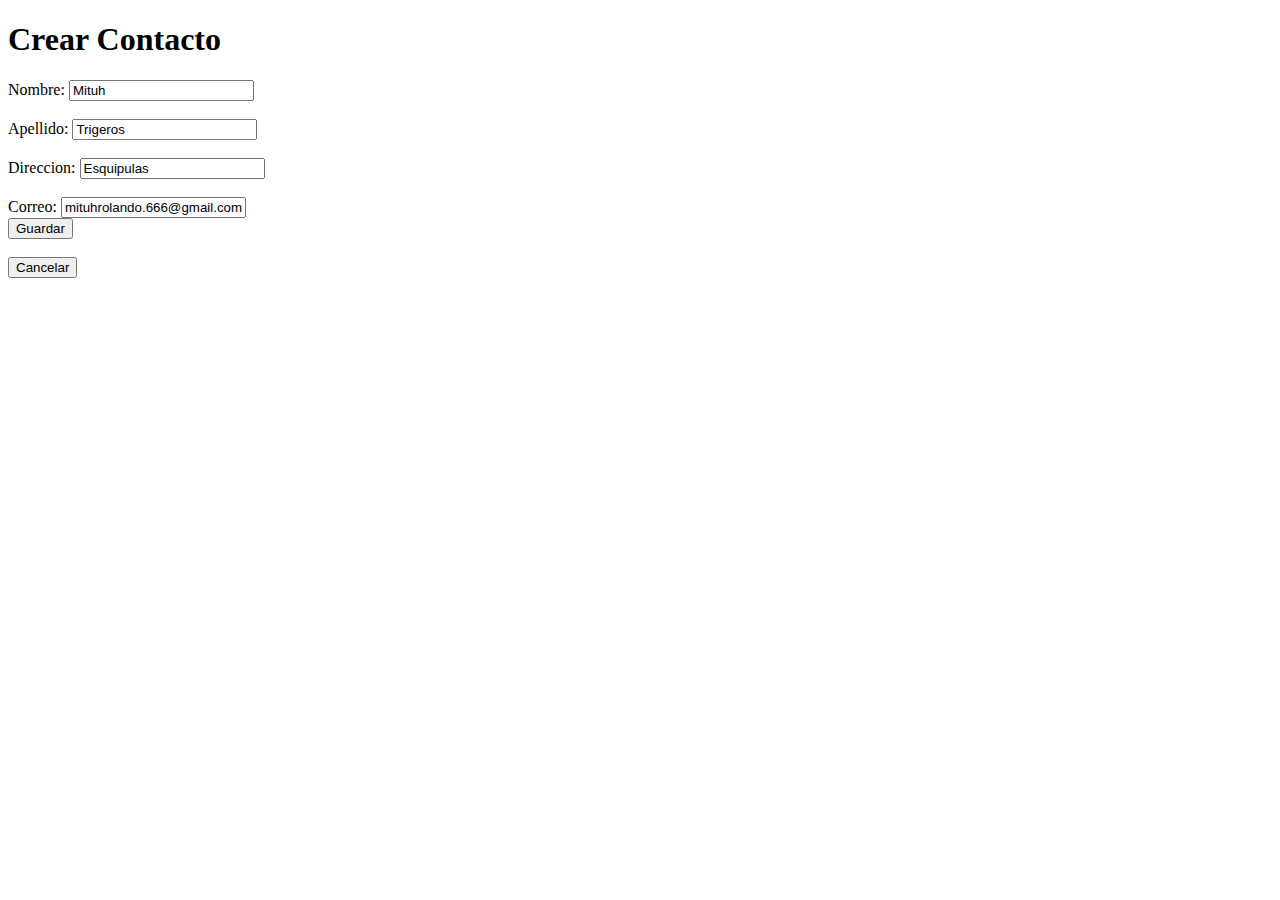
==== crear_contacto.html @ 8ab931bb "Se creo el archivo crear_contacto.html" ====
<!DOCTYPE html>
<html>
<head>
	<title>Crear Contacto</title>
</head>
<body>
	<h1>Crear Contacto</h1>
<form>
  <label>Nombre:</label>
  <input type="text" name="nombre" value="Mituh">
  <br>
  <br>
  <label>Apellido:</label>
  <input type="text" name="apellido" value="Trigeros">
  <br>
  <br>
  <label>Direccion:</label>
  <input type="text" name="direccion" value="Esquipulas">
  <br>
  <br>
  <label>Correo:</label>
  <input type="text" name="correo" value="mituhrolando.666@gmail.com">
  <br>
  <input type="submit" value="Guardar">
  <br>
  <br>
  <input type="submit" value="Cancelar">
</form> 

    
</body>
</html>
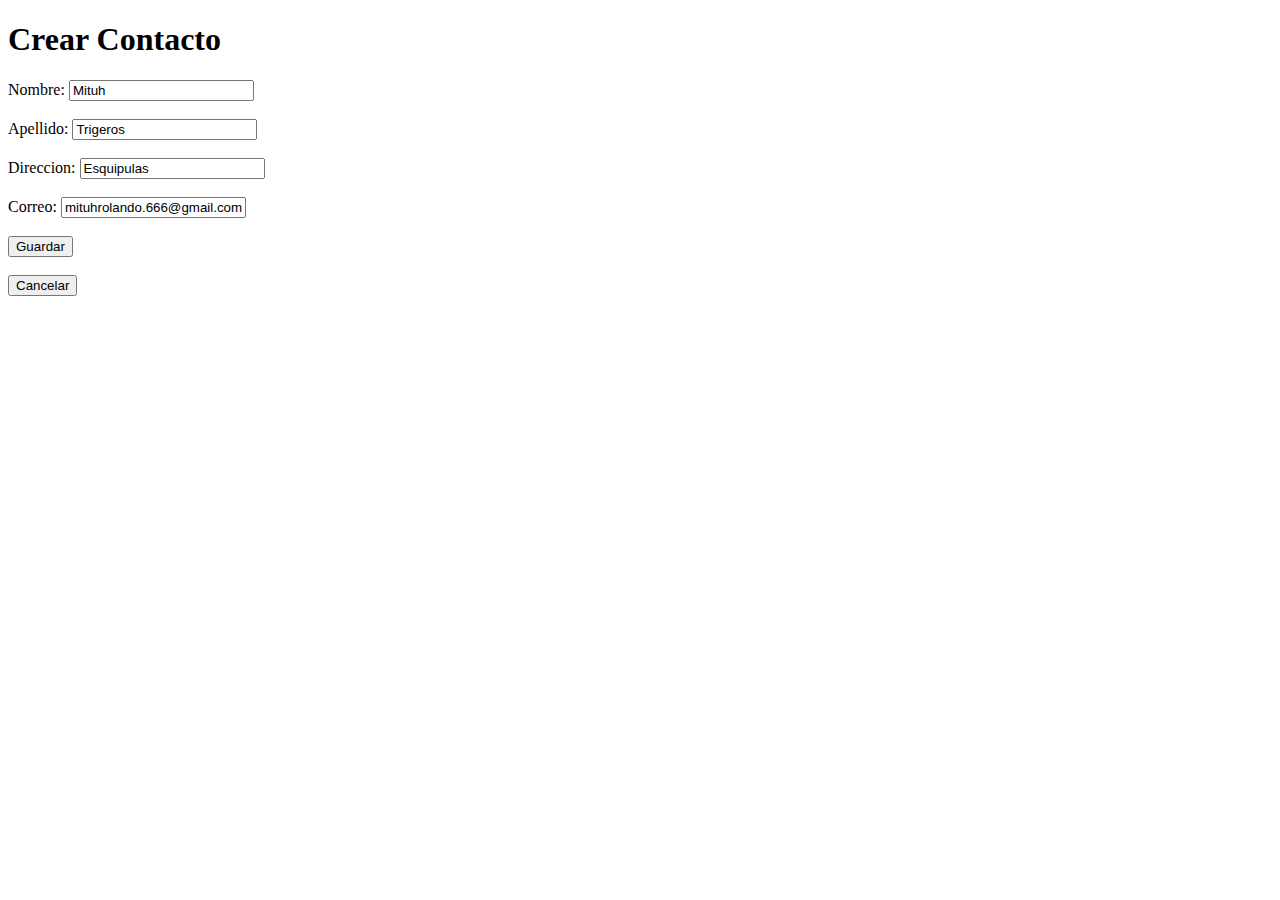
==== commit dc33e564: "Se modifico el archivo crear_contacto.html" ====
--- a/crear_contacto.html
+++ b/crear_contacto.html
@@ -21,6 +21,7 @@
   <label>Correo:</label>
   <input type="text" name="correo" value="mituhrolando.666@gmail.com">
   <br>
+  <br>
   <input type="submit" value="Guardar">
   <br>
   <br>
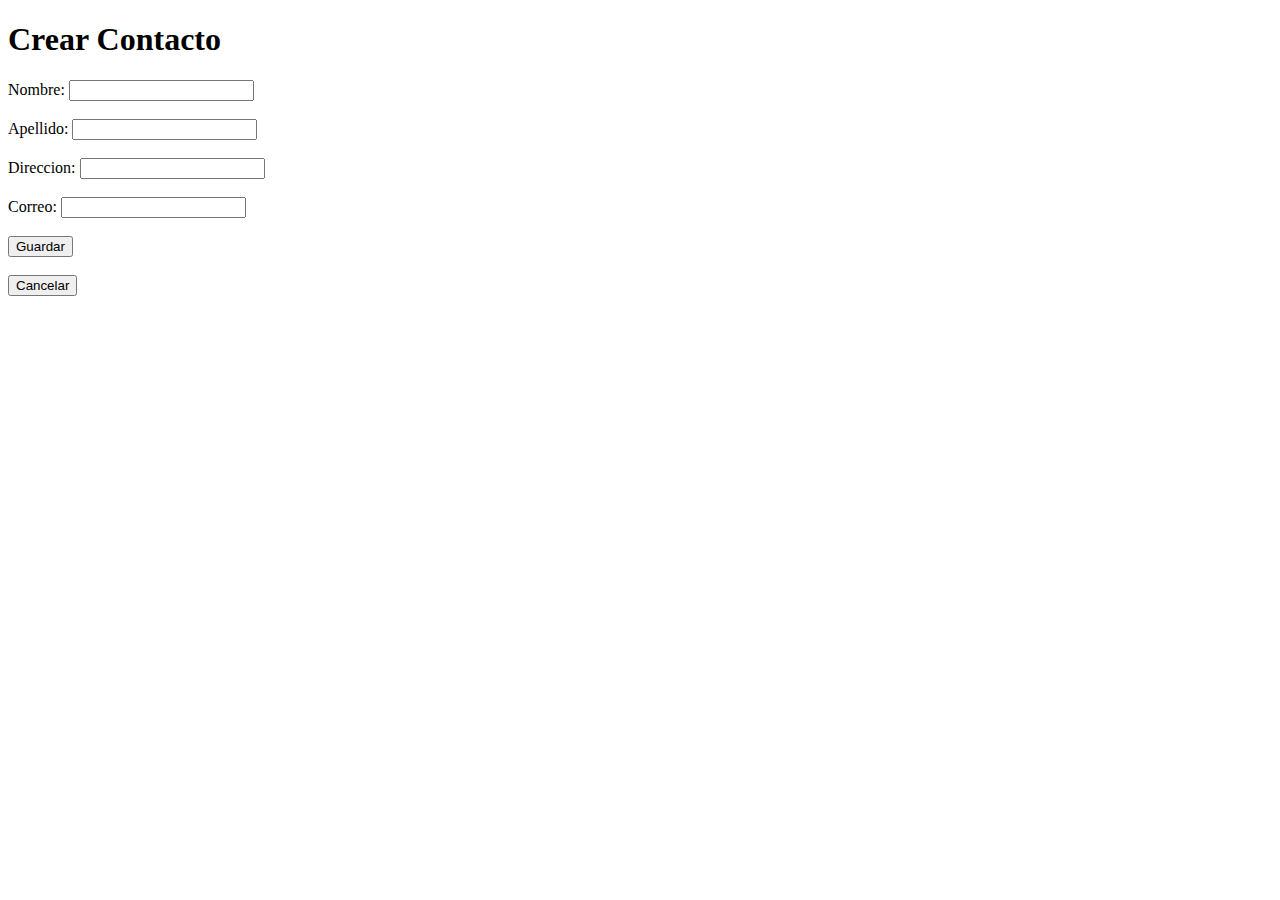
==== commit 73df7a43: "Se edito el archivo crear_contacto.html" ====
--- a/crear_contacto.html
+++ b/crear_contacto.html
@@ -7,19 +7,19 @@
 	<h1>Crear Contacto</h1>
 <form>
   <label>Nombre:</label>
-  <input type="text" name="nombre" value="Mituh">
+  <input type="text" name="nombre" value="">
   <br>
   <br>
   <label>Apellido:</label>
-  <input type="text" name="apellido" value="Trigeros">
+  <input type="text" name="apellido" value="">
   <br>
   <br>
   <label>Direccion:</label>
-  <input type="text" name="direccion" value="Esquipulas">
+  <input type="text" name="direccion" value="">
   <br>
   <br>
   <label>Correo:</label>
-  <input type="text" name="correo" value="mituhrolando.666@gmail.com">
+  <input type="text" name="correo" value="">
   <br>
   <br>
   <input type="submit" value="Guardar">
